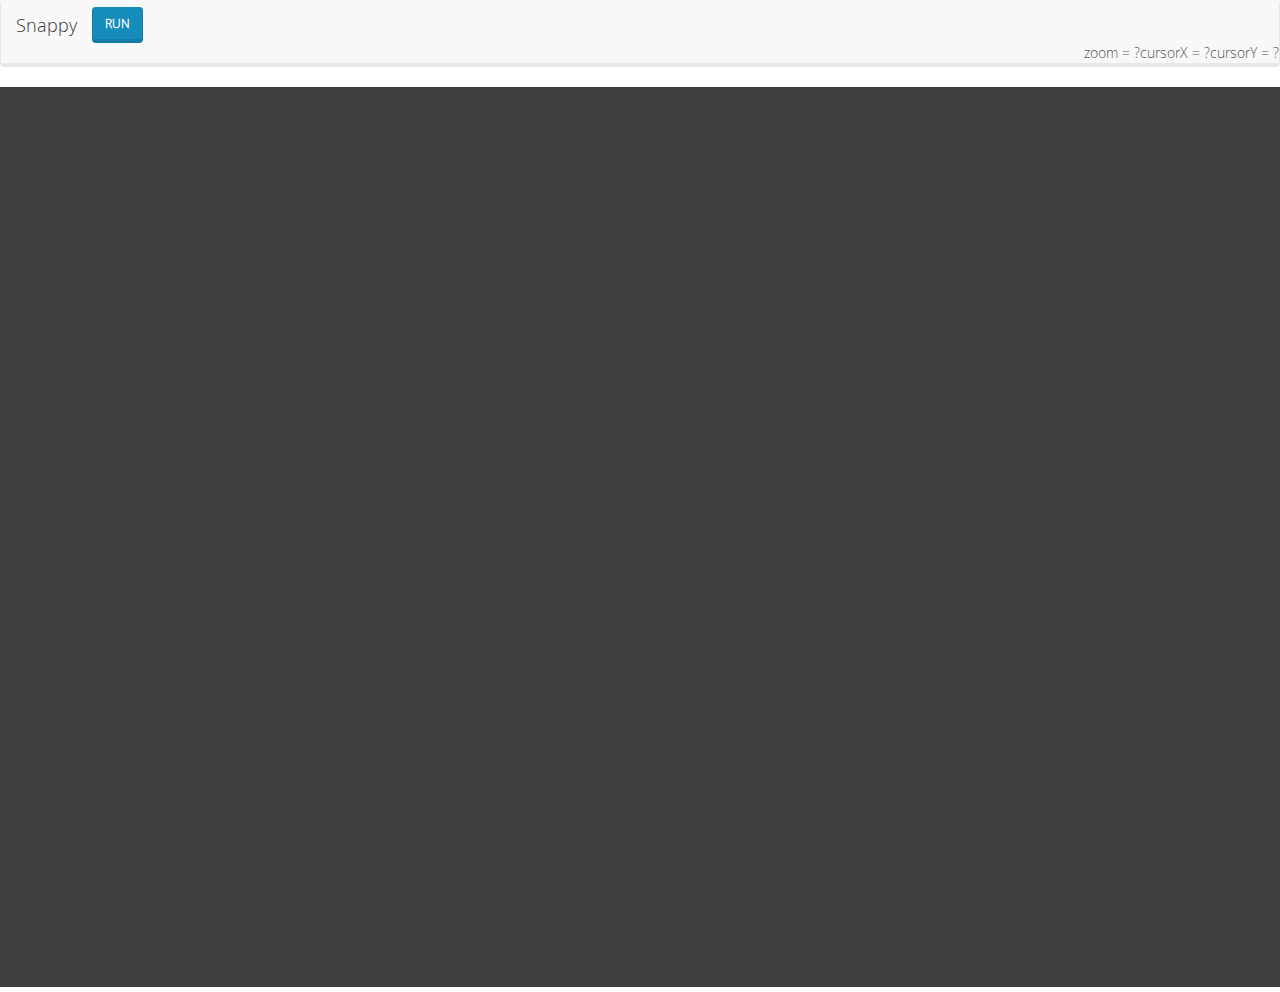
==== index.html @ f8a96060 "First Commit." ====
<!DOCTYPE html>
<html>
	<head>
		<title>Snappy</title>
		
		<meta http-equiv="content-type" content="text/html; charset=utf-8" />
		<meta charset="utf-8" />
		<meta name="viewport" content="width=device-width, initial-scale=1" />
		
		<link rel="stylesheet" href="static/bootstrap/css/bootstrap.css" />
		
		<script type="text/javascript" src="static/jquery/jquery-1.10.2.js" ></script>
		
		<script type="text/javascript" src="static/snap/snap.svg.js" charset="utf-8"></script>
		
		<script type="text/javascript" src="static/snap/myzoom.js" charset="utf-8"></script>
		
		<script type="text/javascript" src="static/bootstrap/js/bootstrap.js"></script>
		
		<style>
			.container-fluid {
				background-color : #404040;
			}
		</style>
				
	</head>
	<body>
		<noscript><h3>This page requires Javascript!</h3></noscript>
		
		<script language="javascript" type="text/javascript">
			
			var svgElement = null; 
			var paper = null;	
							
			var gridSizeX = 80;
			var gridSizeY = 60;
			
			var orig = {
				x: 0,
				y: 0
			};	
			var trackPos = {
				x: 0,
				y: 0
			};			
			
			var dragImage = null;	

			function onStart(x, y, e) {
				var thisBox = this.getBBox();
				
				orig.x = thisBox.x;
				orig.y = thisBox.y;
				
				// add dragImage
				
				dragImage = paper.rect(thisBox.x, thisBox.y, 80, 60, 7);
				dragImage.attr({
					fill:"none",
					stroke:"#F0F0F0",
					strokeDasharray: "5, 5",
					strokeWidth:"2",
					});
				
				trackPos.x = thisBox.x;
				trackPos.y = thisBox.y;
			}
							
			function onMove(dx, dy, x, y, e) {		
				var xdir = 1;
				if(dx<0)
					xdir=-1;
				
				var ydir = 1;
				if(dy<0)
					ydir=-1;
									
				var xSnap = Snap.snapTo(gridSizeX, dx + xdir*gridSizeX/2, 100000000);
				var ySnap = Snap.snapTo(gridSizeY, dy + ydir*gridSizeY/2, 100000000);
				
				var track_xSnap = Snap.snapTo(gridSizeX, orig.x + dx + gridSizeX/2, 100000000);
				var track_ySnap = Snap.snapTo(gridSizeY, orig.y + dy + gridSizeY/2, 100000000);
				
				dragImage.transform('t'+xSnap+', '+ySnap);
				
				trackPos.x = track_xSnap;
				trackPos.y = track_ySnap;				
			}
						
			function onEnd(x, y, e) {			
				//this.transform('t'+trackPos.x+', '+trackPos.y);
				
				this.animate({
					transform:'t' + trackPos.x + ', ' + trackPos.y 
					}, 100, mina.linear);
									
				// remove dragImage
				dragImage.remove();
			}
									
			function runProgram() {
				svgContainer = document.getElementById("mycontainer");
				var mywidth = svgContainer.offsetWidth;
				var myheight = svgContainer.offsetHeight;
				
				svgElement = document.getElementById("svgsurface"); 
				
				paper = Snap(svgElement);
				paper.attr({
					viewBox: "0 0 " + mywidth + " " + myheight,
					});	
				
				//var layoutSpace = paper.rect(0, 0, 800, 600, 7);
				//layoutSpace.attr({
				//	fill:"#0088EE",
				//	stroke:"none",
				//	});
										
				//paper.zoomable();
				//paper.panable();		
				paper.initMyZoom(mywidth, myheight);
				
				for(var iCnt=0; iCnt<2; iCnt++) {
					var brick = paper.rect(0, 0, 80, 60, 7);
					brick.attr({
						fill:"#BADA55",
						stroke:"#ABC944",
						strokeWidth:"2",
						});
					
					var hb = paper.circle(70, 50, 7);
					hb.attr({
						fill:"#FFFFFF",
						"fill-opacity":"0.4",
						stroke:"#FFFFFF",
						"stroke-opacity":"1.0",
						strokeWidth: "2",
						});
										
					var tile = paper.group(brick, hb);
					
					//tile.animate({
					//	transform:'r90, 40, 30'
					//	}, 1000);
						
					//tile.drag();
									
					//var myMatrix = new Snap.Matrix();
					//myMatrix.rotate(90, 140, 130);
					//
					//tile.animate({
					//	transform:myMatrix
					//	}, 10000, mina.linear);
					
					var tMat = new Snap.Matrix();
					//tMat.translate(-40 + 0, -30 + iCnt*60);
					tMat.translate(100 + 0, 100 + iCnt*120);
					tile.transform(tMat);
					
					//tile.drag(onMove, onStart, onEnd);
					makeDraggable(tile);
				}
			}
		</script>
		
		<div class="navbar navbar-default">
			<div class="navbar-header">
				<button type="button" class="navbar-toggle" data-toggle="collapse" data-target=".navbar-responsive-collapse">
					<span class="icon-bar"></span>
					<span class="icon-bar"></span>
					<span class="icon-bar"></span>
				</button>
				<a class="navbar-brand">Snappy</a>
			</div>
			
			<div class="control-group">
				<div class="controls">
					<button type="button" class="btn btn-primary" onclick="javascript:runProgram();">Run</button>
				</div>
			</div>
			
			
			<div class="navbar-collapse collapse navbar-responsive-collapse">
				<ul class="nav navbar-nav navbar-right">
					<li id="zoom">zoom = ?</li>
					<li id="cursorX">cursorX = ?</li>
					<li id="cursorY">cursorY = ?</li>
					<!--					
					<li id="old_width">old_width = ?</li>
					<li id="old_height">old_height = ?</li>
					<li id="new_width">new_width = ?</li>
					<li id="new_height">new_height = ?</li>
					<li id="cleft">cleft = ?</li>
					<li id="cright">cright = ?</li>
					<li id="ctop">ctop = ?</li>
					<li id="cbottom">cbottom = ?</li>
					<li id="tx">tx = ?</li>
					<li id="ty">ty = ?</li>
					-->
				</ul>
			</div>
			
			
		</div>
				
		<div id="mycontainer" class="container-fluid">
			<svg id="svgsurface" style="width: 100%; height: 100%"></svg>
		</div>
				
	</body>
</html>
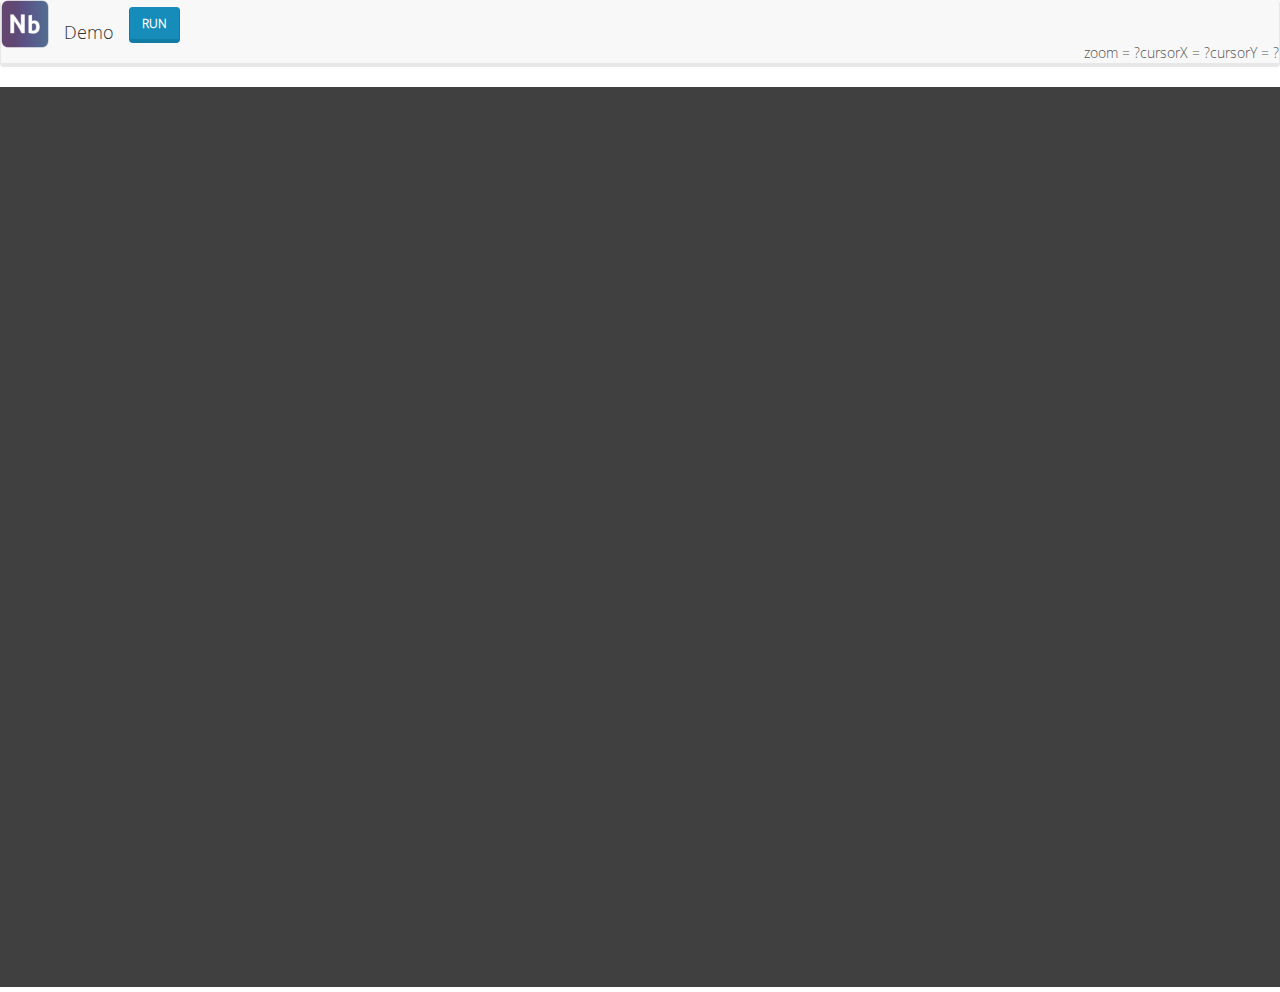
==== commit ee455a7e: "Added logo." ====
--- a/index.html
+++ b/index.html
@@ -1,7 +1,7 @@
 <!DOCTYPE html>
 <html>
 	<head>
-		<title>Snappy</title>
+		<title>Niobium</title>
 		
 		<meta http-equiv="content-type" content="text/html; charset=utf-8" />
 		<meta charset="utf-8" />
@@ -170,11 +170,13 @@
 					<span class="icon-bar"></span>
 					<span class="icon-bar"></span>
 				</button>
-				<a class="navbar-brand">Snappy</a>
+				<!-- <a class="navbar-brand">Niobium</a> -->
+				<img src = "static/images/logo.png" alt = "logo" width="48" height="48" />
 			</div>
 			
 			<div class="control-group">
 				<div class="controls">
+					<a class="navbar-brand">Demo</a>
 					<button type="button" class="btn btn-primary" onclick="javascript:runProgram();">Run</button>
 				</div>
 			</div>
